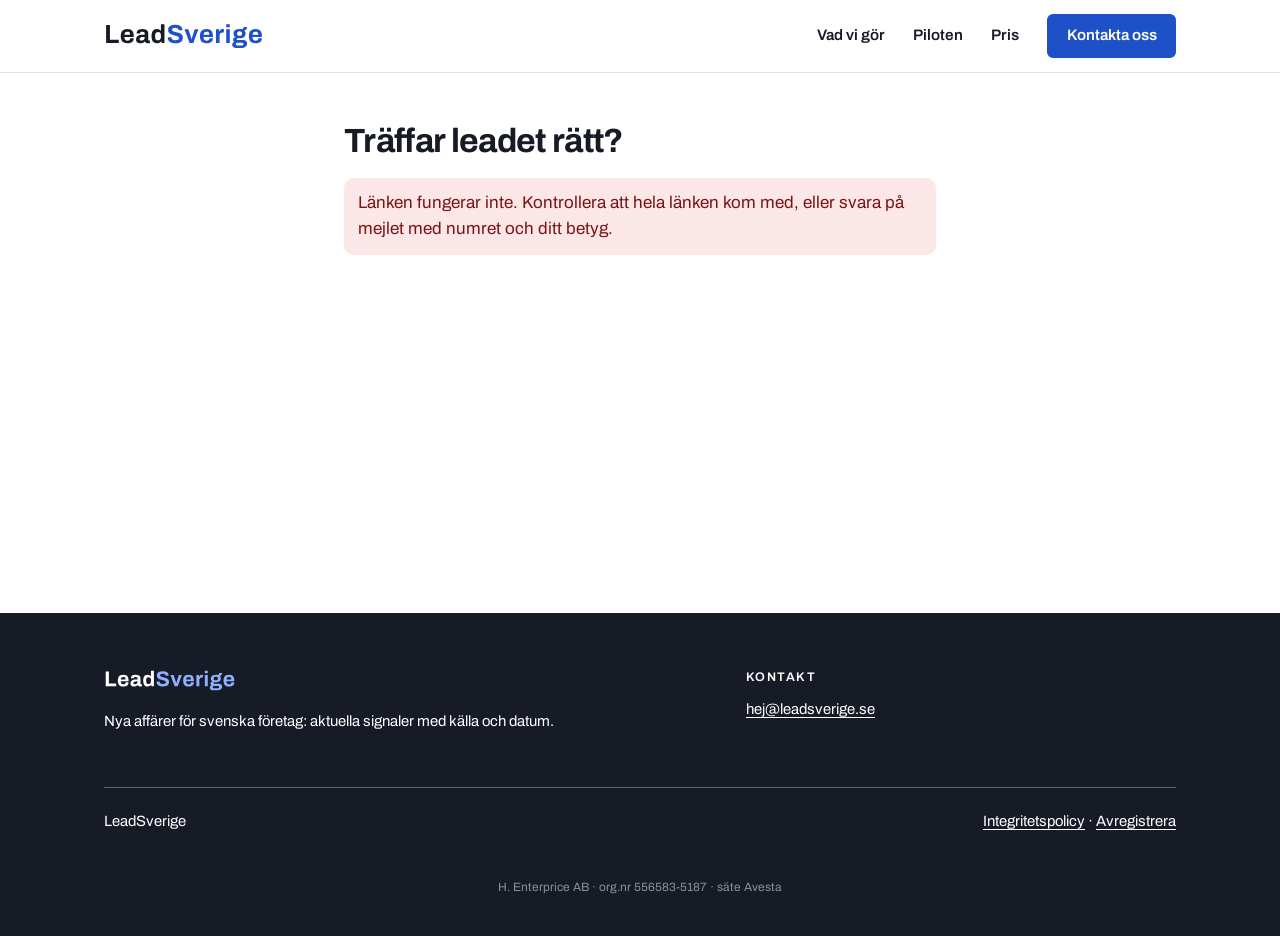
==== betyg/index.html @ 3c2388b3 "Tacksida /betyg/ och kundsida /konto/ (ej länkade från menyn, noindex). Pontus val B 3/11 16:01" ====
<!doctype html>
<html lang="sv">
<head>
<meta charset="utf-8">
<meta name="viewport" content="width=device-width, initial-scale=1">
<title>Betygsätt lead – LeadSverige</title>
<meta name="description" content="Betygsätt ett lead från LeadSverige.">
<meta name="robots" content="noindex, nofollow">
<meta name="referrer" content="no-referrer">
<link rel="canonical" href="https://leadsverige.se/betyg/">
<meta name="theme-color" content="#1E50C8">
<link rel="icon" href="../logga/favicon.ico" sizes="any">
<link rel="icon" href="../logga/favicon.svg" type="image/svg+xml">
<link rel="apple-touch-icon" href="../logga/apple-touch-icon.png">
<link rel="stylesheet" href="../assets/css/stil.css">
<link rel="stylesheet" href="../assets/css/leadsverige-profil.css">
<link rel="stylesheet" href="../assets/css/fot-firmarad.css">
<link rel="stylesheet" href="../assets/css/kundkonto.css">
</head>
<body>
<a class="skip" href="#innehall">Hoppa till innehållet</a>
<header class="topp">
  <div class="wrap">
    <a class="logo" href="../index.html" aria-label="LeadSverige – till början">
      <picture>
        <source srcset="../logga/leadsverige-ordmarke.svg" type="image/svg+xml">
        <img src="../logga/leadsverige-ordmarke.png" alt="LeadSverige" class="logo-text" width="160" height="28">
      </picture>
    </a>
    <nav class="meny" aria-label="Huvudmeny">
      <a href="../index.html#vad">Vad vi gör</a>
      <a href="../index.html#pilot">Piloten</a>
      <a href="../index.html#pris">Pris</a>
      <a class="knapp knapp--fylld" href="../index.html#kontakt">Kontakta oss</a>
    </nav>
  </div>
</header>
<main id="innehall" class="kk">
  <div class="wrap">
    <h1>Träffar leadet rätt?</h1>
    <p id="laddar">Hämtar leadet …</p>
    <div id="meddelande" class="kk-meddelande kk-dold" role="status" aria-live="polite"></div>
    <div id="formular" class="kk-dold">
      <div class="kk-kort">
        <p class="kk-etikett" id="etikett"></p>
        <p class="kk-titel" id="titel"> <span id="ort"></span></p>
        <p class="kk-rad" id="rubrik"></p>
      </div>
      <p id="tidigare" class="kk-liten kk-dold"></p>
      <p>Välj betyg och tryck på Spara betyg. Vi sparar inget förrän du trycker på knappen.</p>
      <div class="kk-val" role="group" aria-label="Betyg">
        <button type="button" data-b="bra" aria-pressed="false">Träffar rätt</button>
        <button type="button" data-b="kanske" aria-pressed="false">Kanske</button>
        <button type="button" data-b="fel" aria-pressed="false">Fel</button>
      </div>
      <label for="kommentar">Kort orsak (valfritt)</label>
      <textarea id="kommentar" rows="3" maxlength="500" placeholder="T.ex. fel ort, för litet uppdrag, redan kund"></textarea>
      <button type="button" id="spara" class="knapp knapp--fylld" disabled>Spara betyg</button>
      <p class="kk-liten">När du sparar ett betyg sparar vi klicket och din IP-adress. IP-adressen raderas efter 7 dagar. Läs mer i <a href="../integritetspolicy.html">integritetspolicyn</a>.</p>
    </div>
    <p id="efter" class="kk-dold">Du kan stänga sidan. Vill du hellre svara på mejlet går det också bra.</p>
  </div>
</main>
<footer class="fot">
  <div class="wrap">
    <div>
      <picture>
        <source srcset="../logga/leadsverige-ordmarke-mork-bakgrund.svg" type="image/svg+xml">
        <img src="../logga/leadsverige-ordmarke-mork-bakgrund.png" alt="LeadSverige" class="logo-text" width="150" height="26">
      </picture>
      <p>Nya affärer för svenska företag: aktuella signaler med källa och datum.</p>
    </div>
    <div>
      <h3>Kontakt</h3>
      <p><a href="mailto:hej@leadsverige.se">hej@leadsverige.se</a></p>
    </div>
    <div class="botten">
      <span>LeadSverige</span>
      <span><a href="../integritetspolicy.html">Integritetspolicy</a> · <a href="../avregistrera.html">Avregistrera</a></span>
    </div>
    <p class="firmarad">H. Enterprice AB · org.nr 556583-5187 · säte Avesta</p>
  </div>
</footer>
<script src="../assets/js/betyg.js"></script>
</body>
</html>
---- assets/css/stil.css ----
/* LeadSverige – grundstil. Färger enligt grafisk profil 2026-11-01; profilens regler ligger i leadsverige-profil.css som laddas efter denna fil. */
:root{
  --skog:#1E50C8;--black:#161B26;--linne:#F3F5F9;--sand:#DDE3ED;--aprikos:#1E50C8;--sten:#586174;--vit:#fff;
  --rubrik:system-ui,-apple-system,"Segoe UI",Roboto,Arial,sans-serif;--text:system-ui,-apple-system,"Segoe UI",Roboto,Arial,sans-serif;
  --max:1120px;--r:14px;
}
*,*::before,*::after{box-sizing:border-box}
html{scroll-behavior:smooth;-webkit-text-size-adjust:100%}
@media (prefers-reduced-motion:reduce){html{scroll-behavior:auto}}
body{margin:0;background:var(--linne);color:var(--black);font:400 1.0625rem/1.65 var(--text);text-rendering:optimizeLegibility}
img,svg{display:block;max-width:100%;height:auto}
a{color:var(--skog);text-underline-offset:.18em}
a:hover{text-decoration-thickness:2px}
:focus-visible{outline:3px solid var(--aprikos);outline-offset:3px;border-radius:4px}
h1,h2,h3{font-family:var(--rubrik);color:var(--skog);line-height:1.15;margin:0 0 .5em;letter-spacing:-.01em}
h1{font-weight:600;font-size:clamp(2.5rem,5.2vw,3.6rem)}
h2{font-weight:700;font-size:clamp(1.6rem,3vw,2.1rem)}
h3{font-weight:700;font-size:1.2rem}
p{margin:0 0 1em}
.wrap{max-width:var(--max);margin:0 auto;padding:0 24px}
.etikett{font:600 .78rem/1.3 var(--text);letter-spacing:.12em;text-transform:uppercase;color:var(--sten);margin:0 0 1rem;display:flex;align-items:center;gap:.6em}
.etikett::before{content:"";width:.55em;height:.55em;border-radius:50%;background:var(--aprikos);flex:none}
.ingress{font-size:1.2rem;color:var(--black);max-width:36em}
.sten{color:var(--sten)}
.skip{position:absolute;left:-9999px;top:0;background:var(--skog);color:var(--linne);padding:.6em 1em;z-index:10}
.skip:focus{left:12px;top:12px}
.ph{background:#F3F5F9;border:1px dashed var(--aprikos);border-radius:4px;padding:0 .3em;color:var(--black);font-weight:600;-webkit-box-decoration-break:clone;box-decoration-break:clone;overflow-wrap:anywhere}

/* Knappar */
.knapp{display:inline-flex;align-items:center;gap:.5em;font:600 1rem/1 var(--text);padding:.95em 1.4em;border-radius:999px;text-decoration:none;border:2px solid var(--skog);transition:background .15s,color .15s;cursor:pointer}
.knapp--fylld{background:var(--skog);color:var(--linne)}
.knapp--fylld:hover{background:var(--black);border-color:var(--black)}
.knapp--kant{background:transparent;color:var(--skog)}
.knapp--kant:hover{background:var(--skog);color:var(--linne)}
.knapp--ljus{background:var(--linne);color:var(--skog);border-color:var(--linne)}
.knapp--ljus:hover{background:var(--sand);border-color:var(--sand)}

/* Sidhuvud */
.topp{position:sticky;top:0;z-index:5;background:rgba(244,246,248,.94);backdrop-filter:saturate(1.2) blur(8px);border-bottom:1px solid rgba(213,220,228,.8)}
.topp .wrap{display:flex;align-items:center;justify-content:space-between;gap:24px;height:72px}
.logo img{width:140px}
.meny{display:flex;align-items:center;gap:28px}
.meny a{font-weight:600;font-size:.95rem;text-decoration:none;color:var(--black)}
.meny a:hover{color:var(--skog);text-decoration:underline}
.meny .knapp{color:var(--linne);padding:.7em 1.15em;font-size:.95rem}
.meny .knapp:hover{text-decoration:none}

/* Hero */
.hero{padding:80px 0 88px}
.hero .wrap{display:grid;grid-template-columns:1.15fr .85fr;gap:64px;align-items:center}
.hero .knappar{display:flex;flex-wrap:wrap;gap:12px;margin:2rem 0 1.25rem}
.hero .notis-rad{font-size:.92rem;color:var(--sten);display:flex;gap:.55em;align-items:flex-start;max-width:34em}
.hero .notis-rad svg{flex:none;margin-top:.25em}
.kort{background:var(--vit);border-radius:var(--r);padding:28px;box-shadow:0 1px 0 rgba(22,27,38,.04),0 18px 40px -24px rgba(30,80,200,.35);border:1px solid rgba(213,220,228,.7)}
.exempel{position:relative}
.exempel .flagga{position:absolute;top:-12px;right:20px;background:var(--sand);color:var(--black);font:600 .72rem/1 var(--text);letter-spacing:.1em;text-transform:uppercase;padding:.55em .8em;border-radius:999px}
.exempel .rubrikrad{display:flex;gap:12px;align-items:center;margin-bottom:14px}
.exempel .rubrikrad img{width:36px}
.exempel .rubrikrad p{margin:0;font-size:.85rem;color:var(--sten);line-height:1.3}
.exempel .rubrikrad strong{display:block;color:var(--black);font-size:.98rem}
.exempel h3{font-size:1.1rem;color:var(--black);margin:.2em 0 .6em}
.exempel dl{display:grid;grid-template-columns:auto 1fr;gap:.35em 1em;margin:0 0 1.1em;font-size:.95rem}
.exempel dt{color:var(--sten)}
.exempel dd{margin:0;font-weight:600}
.exempel .lista{margin:0 0 1.2em;padding:14px 16px;background:var(--linne);border-radius:10px;font-size:.93rem}
.exempel .lista p{margin:0 0 .3em;font-weight:600}
.exempel .lista ul{margin:0;padding-left:1.1em}
.exempel .val{display:flex;gap:10px}
.exempel .val span{flex:1;text-align:center;font-weight:600;font-size:.9rem;padding:.65em;border-radius:999px;border:2px solid var(--skog);color:var(--skog)}
.exempel .val span:first-child{background:var(--skog);color:var(--linne)}

/* Sektioner */
.sektion{padding:96px 0}
.sektion--sand{background:var(--sand)}
.sektion--skog{background:var(--skog);color:var(--linne)}
.sektion--skog h2,.sektion--skog h3{color:var(--linne)}
.sektion--skog .etikett{color:var(--sand)}
.sektion--skog a{color:var(--linne)}
.huvud{max-width:42em;margin-bottom:48px}
.tre{display:grid;grid-template-columns:repeat(3,1fr);gap:24px}
.problem .kort{box-shadow:none}
.problem .kort h3{color:var(--black)}
.problem .kort p:last-child{margin:0}
.ikon{width:44px;height:44px;border-radius:12px;background:var(--linne);display:grid;place-items:center;margin-bottom:18px}

/* Steg */
.steg{list-style:none;margin:0;padding:0;display:grid;grid-template-columns:repeat(4,1fr);gap:24px;counter-reset:steg}
.steg li{position:relative;padding-top:64px}
.steg li::before{counter-increment:steg;content:counter(steg);position:absolute;top:0;left:0;width:44px;height:44px;border-radius:50%;background:var(--linne);color:var(--skog);font:700 1.15rem/44px var(--rubrik);text-align:center}
.steg li::after{content:"";position:absolute;top:21px;left:56px;right:-12px;height:2px;background:rgba(244,246,248,.25)}
.steg li:last-child::after{display:none}
.steg li:last-child::before{background:var(--aprikos);color:var(--black)}
.steg p{color:rgba(244,246,248,.88);margin:0}
.ansvar{margin-top:56px;padding:24px 28px;border:1px solid rgba(244,246,248,.25);border-radius:var(--r);display:grid;grid-template-columns:repeat(3,1fr);gap:24px}
.ansvar p{margin:0;font-size:.97rem;color:rgba(244,246,248,.9)}
.ansvar strong{display:block;color:var(--linne);font-family:var(--rubrik);font-size:1.05rem;margin-bottom:.2em}

/* Pris */
.pris .wrap{display:block}
.pris-intro{display:grid;grid-template-columns:1.1fr .9fr;gap:56px;align-items:end;margin-bottom:32px}
.pris-intro p{margin:0 0 .8em}
.pris-intro .sten{margin:0 0 .8em}
.pilot-rad{display:flex;align-items:center;justify-content:space-between;gap:24px;background:var(--sand);border-left:4px solid var(--aprikos);border-radius:var(--r);padding:20px 24px;margin:0 0 36px}
.pilot-rad p{margin:0;max-width:44em}
.pilot-rad strong{font-family:var(--rubrik);color:var(--skog)}
.pilot-rad .knapp{flex:none}
.paket{display:grid;grid-template-columns:repeat(3,1fr);gap:24px;align-items:stretch}
.paket .priskort{display:flex;flex-direction:column}
.paket .priskort .bock{flex:1}
.priskort--plus{position:relative;border:2px solid var(--skog)}
.priskort--plus .flagga{position:absolute;top:-13px;right:24px;background:var(--aprikos);color:var(--black);font:600 .74rem/1 var(--text);letter-spacing:.06em;text-transform:uppercase;padding:.6em .9em;border-radius:999px}
.pris-fot{margin-top:24px}
.priskort{padding:36px}
.priskort .belopp{font:700 clamp(2.4rem,4vw,3rem)/1 var(--rubrik);color:var(--skog);margin:.2em 0 .15em;font-variant-numeric:tabular-nums}
.priskort .belopp small{font:600 1.05rem var(--text);color:var(--sten);margin-left:.2em}
.priskort .under{color:var(--sten);margin:0 0 1.4em}
.priskort hr{border:0;border-top:1px solid var(--sand);margin:1.5em 0}
.bock{list-style:none;padding:0;margin:0 0 1.5em}
.bock li{position:relative;padding-left:1.9em;margin:.55em 0}
.bock li::before{content:"";position:absolute;left:0;top:.3em;width:1.15em;height:1.15em;border-radius:50%;background:var(--skog) url("data:image/svg+xml,%3Csvg xmlns='http://www.w3.org/2000/svg' viewBox='0 0 16 16'%3E%3Cpath d='M4 8.3l2.6 2.5L12 5.4' fill='none' stroke='%23F4F6F8' stroke-width='2' stroke-linecap='round' stroke-linejoin='round'/%3E%3C/svg%3E") center/80% no-repeat}
.priskort .knapp{width:100%;justify-content:center}
.finstilt{font-size:.88rem;color:var(--sten);margin:1em 0 0}

/* FAQ */
.faq{max-width:820px}
.faq details{border-bottom:1px solid var(--sand)}
.faq details:first-of-type{border-top:1px solid var(--sand)}
.faq summary{list-style:none;cursor:pointer;padding:22px 44px 22px 0;position:relative;font:700 1.08rem/1.4 var(--rubrik);color:var(--black)}
.faq summary::-webkit-details-marker{display:none}
.faq summary::after{content:"";position:absolute;right:6px;top:50%;width:12px;height:12px;border-right:2px solid var(--skog);border-bottom:2px solid var(--skog);transform:translateY(-70%) rotate(45deg);transition:transform .2s}
.faq details[open] summary::after{transform:translateY(-30%) rotate(225deg)}
.faq summary:hover{color:var(--skog)}
.faq .svar{padding:0 0 22px;max-width:44em}
.faq .svar p:last-child{margin:0}

/* AI-rad */
.ai-rad{background:var(--black);color:var(--linne)}
.ai-rad .wrap{display:flex;gap:18px;align-items:flex-start;padding-top:28px;padding-bottom:28px}
.ai-rad img{width:34px;flex:none;margin-top:2px}
.ai-rad p{margin:0;font-size:.98rem;max-width:62em}
.ai-rad strong{color:var(--linne)}

/* Kontakt */
.kontakt .wrap{display:grid;grid-template-columns:.85fr 1.15fr;gap:56px;align-items:start}
.kontaktlista{list-style:none;padding:0;margin:1.5em 0 0}
.kontaktlista li{margin:.6em 0;display:flex;gap:.7em;align-items:baseline}
.kontaktlista span{color:var(--sten);min-width:5.5em;font-size:.93rem}
.kontaktlista a{font-weight:600}
form .falt{margin-bottom:18px}
form .tva{display:grid;grid-template-columns:1fr 1fr;gap:18px}
label{display:block;font-weight:600;font-size:.93rem;margin-bottom:6px}
input,textarea{width:100%;font:inherit;font-size:1rem;color:var(--black);background:var(--linne);border:1.5px solid #586174;border-radius:10px;padding:.75em .9em}
input:focus,textarea:focus{outline:none;border-color:var(--skog);box-shadow:0 0 0 3px rgba(30,80,200,.18);background:var(--vit)}
textarea{min-height:130px;resize:vertical}
form .knapp{margin-top:4px}
form .finstilt{margin-top:14px}

/* Sidfot */
.fot{background:var(--skog);color:var(--linne);padding:56px 0 40px;font-size:.93rem}
.fot .wrap{display:grid;grid-template-columns:1.2fr 1fr 1fr;gap:40px}
.fot img{width:132px;margin-bottom:18px}
.fot p{margin:0 0 .4em;color:rgba(244,246,248,.86)}
.fot a{color:var(--linne)}
.fot h3{font:600 .78rem/1.3 var(--text);letter-spacing:.12em;text-transform:uppercase;color:var(--sand);margin:0 0 1em}
.fot .ph{color:var(--black)}
.fot .botten{grid-column:1/-1;border-top:1px solid rgba(244,246,248,.2);padding-top:22px;margin-top:8px;display:flex;justify-content:space-between;gap:16px;flex-wrap:wrap;color:rgba(244,246,248,.75)}

/* Responsivt */
@media (max-width:980px){
  .hero .wrap,.kontakt .wrap{grid-template-columns:1fr;gap:44px}
  .pris-intro{grid-template-columns:1fr;gap:8px}
  .paket{grid-template-columns:1fr;gap:36px}
  .pilot-rad{flex-direction:column;align-items:stretch}
  .pilot-rad .knapp{justify-content:center}
  .steg{grid-template-columns:1fr 1fr;row-gap:40px}
  .steg li:nth-child(2)::after{display:none}
  .meny a:not(.knapp){display:none}
}
@media (max-width:720px){
  body{font-size:1rem}
  .wrap{padding:0 20px}
  .topp .wrap{height:64px}
  .logo img{width:118px}
  .hero{padding:48px 0 64px}
  .ingress{font-size:1.1rem}
  .sektion{padding:64px 0}
  .tre,.ansvar{grid-template-columns:1fr}
  .steg{grid-template-columns:1fr;row-gap:28px}
  .steg li{padding:0 0 0 62px;min-height:44px}
  .steg li::after{display:none}
  .huvud{margin-bottom:32px}
  .priskort{padding:26px}
  form .tva{grid-template-columns:1fr;gap:0}
  form .tva .falt{margin-bottom:18px}
  .fot .wrap{grid-template-columns:1fr;gap:28px}
  .hero .knappar .knapp{flex:1 1 auto;justify-content:center}
  .meny .knapp{padding:.6em 1em;font-size:.9rem}
}
.wrap>*{min-width:0}
figure{margin:0}

/* Juridiska sidor */
.juridik{padding:56px 0 88px}
.juridik .wrap{max-width:860px}
.juridik h1{font-size:clamp(2rem,4vw,2.8rem)}
.juridik .etikett a{color:inherit}
.utkast-band{background:var(--sand);border-left:4px solid var(--aprikos);border-radius:8px;padding:14px 18px;margin:0 0 36px;font-size:.95rem}
.juridik-text h2{font-size:1.35rem;margin:2em 0 .6em}
.juridik-text blockquote{margin:0 0 1.5em;padding:14px 18px;background:var(--vit);border:1px solid var(--sand);border-radius:10px}
.juridik-text blockquote p{margin:0}
.juridik-text ul{padding-left:1.2em}
.juridik-text li{margin:.3em 0}
.juridik-text .tabell{overflow-x:auto}
.juridik-text table{border-collapse:collapse;width:100%;font-size:.9rem;background:var(--vit);margin:0 0 1.5em}
.juridik-text th,.juridik-text td{border:1px solid var(--sand);padding:10px 12px;text-align:left;vertical-align:top}
.juridik-text th{background:var(--linne);font-weight:600}
@media (max-width:720px){.juridik-text table{display:block;overflow-x:auto;white-space:normal}.juridik-text th,.juridik-text td{min-width:140px}}

/* LeadSverige-tillägg */
.logo{display:flex;align-items:center;text-decoration:none}
.logo-text{font:700 1.35rem/1 var(--rubrik);color:var(--skog);letter-spacing:-.01em}
.fot .logo-text{color:var(--linne)}
.utkast-topp{background:var(--aprikos);color:var(--black);text-align:center;font-weight:600;font-size:.9rem;padding:.5em 1em}
.paket--en{grid-template-columns:minmax(0,520px)}
---- assets/css/leadsverige-profil.css ----
/* LeadSverige - profilunderlag 2026-11-01.
   Ladda efter befintlig stil.css. Se Webbgranskning och införande.txt.
   Kärnfärger och ordmärke följer godkännandet 2026-10-31.
   UI-neutrala färger, Archivo i gränssnitt och komponentform är förslag. */
@font-face{font-family:Archivo;src:url('../fonts/archivo-400.woff2') format('woff2');font-style:normal;font-weight:400;font-display:swap}
@font-face{font-family:Archivo;src:url('../fonts/archivo-500.woff2') format('woff2');font-style:normal;font-weight:500;font-display:swap}
@font-face{font-family:Archivo;src:url('../fonts/archivo-600.woff2') format('woff2');font-style:normal;font-weight:600;font-display:swap}
@font-face{font-family:Archivo;src:url('../fonts/archivo-700.woff2') format('woff2');font-style:normal;font-weight:700;font-display:swap}
:root{
  --ls-blue:#1E50C8;--ls-graphite:#161B26;--ls-white:#FFFFFF;
  --ls-logo-light-blue:#8FB0FF; /* Bara Sverige i mörkt ordmärke. */
  --ls-surface:#F3F5F9;--ls-rule:#DDE3ED;--ls-muted:#586174;
  --ls-font:Archivo,Arial,sans-serif;
}
body{background:var(--ls-white);color:var(--ls-graphite);font-family:var(--ls-font);line-height:1.55}
h1,h2,h3{font-family:var(--ls-font);color:var(--ls-graphite);letter-spacing:-.02em}
h1{font-weight:700;font-size:clamp(2rem,5.2vw,4.5rem);line-height:1.04}
h2{font-weight:600;line-height:1.14}
h3{font-weight:600}
a{color:var(--ls-blue);text-decoration:underline;text-underline-offset:.2em}
a:hover{text-decoration-thickness:2px}
:focus-visible{outline:3px solid var(--ls-blue);outline-offset:4px;border-radius:3px}
.ingress{color:var(--ls-graphite);font-size:1.125rem;line-height:1.6}
.sten,.finstilt,.priskort .under,.kontaktlista span,.hero .notis-rad{color:var(--ls-muted)}
.etikett{font-family:var(--ls-font);font-weight:600;letter-spacing:.08em;color:var(--ls-muted)}
.etikett::before{background:var(--ls-blue);border-radius:1px}
.notis-rad circle{fill:var(--ls-blue)}
.topp{background:rgba(255,255,255,.96);border-color:var(--ls-rule)}
.logo-text{font-family:var(--ls-font);color:var(--ls-graphite)}
.logo img{width:160px;height:auto;min-width:100px}
.meny a{color:var(--ls-graphite);font-family:var(--ls-font)}
.meny a:hover{color:var(--ls-blue)}
.knapp{font-family:var(--ls-font);font-weight:600;border-radius:6px;border-color:var(--ls-blue);min-height:44px}
.knapp--fylld,.meny .knapp{background:var(--ls-blue);color:var(--ls-white)}
.knapp--fylld:hover,.meny .knapp:hover{background:var(--ls-graphite);border-color:var(--ls-graphite);color:var(--ls-white)}
.knapp--kant{background:var(--ls-white);color:var(--ls-blue)}
.knapp--kant:hover{background:var(--ls-blue);color:var(--ls-white)}
.knapp--ljus{background:var(--ls-white);border-color:var(--ls-white);color:var(--ls-graphite)}
.knapp--ljus:hover{background:var(--ls-surface);border-color:var(--ls-surface)}
.skip{background:var(--ls-blue);color:var(--ls-white)}
.hero{background:var(--ls-white)}
.kort{background:var(--ls-white);border:1px solid var(--ls-rule);border-radius:8px;box-shadow:none}
.exempel{border-left:4px solid var(--ls-blue)}
.exempel .flagga,.priskort--plus .flagga{background:var(--ls-surface);color:var(--ls-graphite);font-family:var(--ls-font);border-radius:4px}
.exempel .rubrikrad p,.exempel dt{color:var(--ls-muted)}
.exempel .rubrikrad strong,.exempel h3,.problem .kort h3{color:var(--ls-graphite)}
.exempel .lista,.ikon{background:var(--ls-surface)}
.exempel .val span{border-color:var(--ls-blue);color:var(--ls-blue);border-radius:5px}
.exempel .val span:first-child{background:var(--ls-blue);color:var(--ls-white)}
.sektion--sand{background:var(--ls-surface)}
.sektion--skog{background:var(--ls-graphite);color:var(--ls-white)}
.sektion--skog h2,.sektion--skog h3,.sektion--skog .etikett,.sektion--skog a{color:var(--ls-white)}
.sektion--skog :focus-visible,.fot :focus-visible,.ai-rad :focus-visible{outline-color:var(--ls-white)}
.steg li::before,.steg li:last-child::before{background:var(--ls-white);color:var(--ls-graphite);font-family:var(--ls-font)}
.steg li::after{background:rgba(255,255,255,.3)}
.steg p,.ansvar p{color:var(--ls-white)}
.ansvar{border-color:rgba(255,255,255,.3);border-radius:8px}
.ansvar strong{font-family:var(--ls-font);color:var(--ls-white)}
.pilot-rad{background:var(--ls-surface);border-color:var(--ls-blue);border-radius:8px}
.pilot-rad strong{font-family:var(--ls-font);color:var(--ls-graphite)}
.priskort--plus{border-color:var(--ls-blue)}
.priskort .belopp{font-family:var(--ls-font);color:var(--ls-graphite)}
.priskort .belopp small{font-family:var(--ls-font);color:var(--ls-muted)}
.priskort hr,.faq details,.faq details:first-of-type{border-color:var(--ls-rule)}
.bock li::before{background-color:var(--ls-blue)}
.faq summary{font-family:var(--ls-font);color:var(--ls-graphite)}
.faq summary:hover{color:var(--ls-blue)}
.faq summary::after{border-color:var(--ls-blue)}
.ai-rad{background:var(--ls-graphite);color:var(--ls-white)}
.ai-rad strong{color:var(--ls-white)}
input,textarea{font-family:var(--ls-font);color:var(--ls-graphite);background:var(--ls-white);border-color:var(--ls-muted);border-radius:6px}
input:focus,textarea:focus{border-color:var(--ls-blue);outline:2px solid var(--ls-blue);outline-offset:2px;box-shadow:none;background:var(--ls-white)}
.fot{background:var(--ls-graphite);color:var(--ls-white)}
.fot p,.fot a,.fot h3,.fot .botten,.fot .logo-text{color:var(--ls-white)}
.fot h3{font-family:var(--ls-font)}
.fot .botten{border-color:rgba(255,255,255,.3)}
.utkast-band,.juridik-text th{background:var(--ls-surface);border-color:var(--ls-blue)}
.juridik-text table,.juridik-text blockquote{background:var(--ls-white);border-color:var(--ls-rule)}
.juridik-text th,.juridik-text td{border-color:var(--ls-rule)}
.utkast-topp,.ph{background:var(--ls-surface);color:var(--ls-graphite);border-color:var(--ls-blue)}
@media(max-width:720px){.logo img{width:140px}.hero{padding-top:48px}.ingress{font-size:1rem}}
---- assets/css/fot-firmarad.css ----
/* Firmarad i sidfoten (2026-11-03, kort rad godkänd av juristen): 12px, centrerad, dämpad grå.
   Minst 12px och minst 4,5:1. Sidfoten har mörk botten #161B26; #8A8F99 mot #161B26 = 5,31:1 (WCAG). Gatuadressen står i integritetspolicyn. */
.fot .wrap{grid-template-columns:1.4fr 1fr}
.fot p.firmarad{grid-column:1/-1;margin:6px 0 0;text-align:center;font-size:12px;line-height:1.4;color:#8A8F99}
@media (max-width:720px){.fot .wrap{grid-template-columns:1fr}}
---- assets/css/kundkonto.css ----
/* LeadSverige: tacksida /betyg/ och kundsida /konto/. Egen fil, ändrar inte övrig design. */
.kk{padding:48px 0 72px;min-height:60vh}
.kk .wrap{max-width:640px}
.kk h1{font-size:clamp(1.6rem,4vw,2.1rem);line-height:1.2;margin:0 0 .5em}
.kk p{line-height:1.55}
.kk-kort{background:#fff;border:1px solid var(--sand,#DDE3ED);border-left:4px solid var(--skog,#1E50C8);border-radius:var(--r,14px);padding:20px 22px;margin:18px 0}
.kk-etikett{font-size:.75rem;letter-spacing:.08em;text-transform:uppercase;font-weight:700;color:var(--skog,#1E50C8);margin:0 0 4px}
.kk-titel{font-weight:700;font-size:1.1rem;margin:0}
.kk-titel span{font-weight:400;color:var(--sten,#586174)}
.kk-rad{margin:6px 0 0;color:var(--black,#161B26)}
.kk-liten{font-size:.88rem;color:var(--sten,#586174)}
.kk-val{display:flex;gap:10px;flex-wrap:wrap;margin:18px 0 10px}
.kk-val button{flex:1 1 120px;font:600 1rem/1 var(--text);padding:.9em 1em;border-radius:999px;border:2px solid var(--sand,#DDE3ED);background:#fff;color:var(--black,#161B26);cursor:pointer}
.kk-val button[data-b=bra][aria-pressed=true]{border-color:#14633A;background:#E3F4EA;color:#14633A}
.kk-val button[data-b=kanske][aria-pressed=true]{border-color:#7A5200;background:#FFF3D6;color:#7A5200}
.kk-val button[data-b=fel][aria-pressed=true]{border-color:#9B1C1C;background:#FBE7E7;color:#9B1C1C}
.kk textarea,.kk input[type=email],.kk input[type=text],.kk select{width:100%;box-sizing:border-box;font:1rem/1.4 var(--text);padding:.75em .9em;border:1px solid var(--sand,#DDE3ED);border-radius:10px;background:#fff;color:var(--black,#161B26)}
.kk label{display:block;font-weight:600;margin:14px 0 6px}
.kk .knapp{margin-top:14px}
.kk .knapp[disabled]{opacity:.55;cursor:default}
.kk-meddelande{margin:16px 0;padding:12px 14px;border-radius:10px;background:var(--linne,#F3F5F9)}
.kk-meddelande.fel{background:#FBE7E7;color:#7A1414}
.kk-meddelande.ok{background:#E3F4EA;color:#14633A}
.kk-dold{display:none !important}
.kk-flikar{display:flex;gap:8px;margin:20px 0 6px;flex-wrap:wrap}
.kk-flikar button{font:600 .95rem/1 var(--text);padding:.6em 1em;border-radius:999px;border:2px solid var(--sand,#DDE3ED);background:#fff;cursor:pointer;color:var(--black,#161B26)}
.kk-flikar button[aria-selected=true]{border-color:var(--skog,#1E50C8);color:var(--skog,#1E50C8)}
.kk-filter{display:grid;grid-template-columns:1fr 1fr;gap:10px;margin:10px 0}
.kk-filter label{margin:0 0 4px;font-size:.85rem}
.kk-svajp{position:relative;touch-action:pan-y;user-select:none}
.kk-svajp .kk-kort{transition:transform .2s ease;cursor:grab;margin:10px 0}
.kk-svajp .kk-kort.dra{transition:none;cursor:grabbing}
.kk-stampel{position:absolute;top:16px;right:18px;font-weight:800;letter-spacing:.06em;text-transform:uppercase;opacity:0;padding:4px 10px;border-radius:8px;border:2px solid}
.kk-historik{list-style:none;padding:0;margin:10px 0}
.kk-historik li{border-bottom:1px solid var(--sand,#DDE3ED);padding:12px 0;display:flex;justify-content:space-between;gap:12px;align-items:center;flex-wrap:wrap}
.kk-pill{font-size:.8rem;font-weight:700;padding:2px 10px;border-radius:999px;border:1px solid}
.kk-pill.bra{color:#14633A;background:#E3F4EA}.kk-pill.kanske{color:#7A5200;background:#FFF3D6}.kk-pill.fel{color:#9B1C1C;background:#FBE7E7}.kk-pill.inget{color:#586174;background:#F3F5F9}
.kk-topprad{display:flex;justify-content:space-between;align-items:baseline;gap:12px;flex-wrap:wrap}
.kk-lanknapp{background:none;border:0;padding:0;color:var(--skog,#1E50C8);font:inherit;text-decoration:underline;cursor:pointer}
@media (max-width:520px){.kk-filter{grid-template-columns:1fr}}
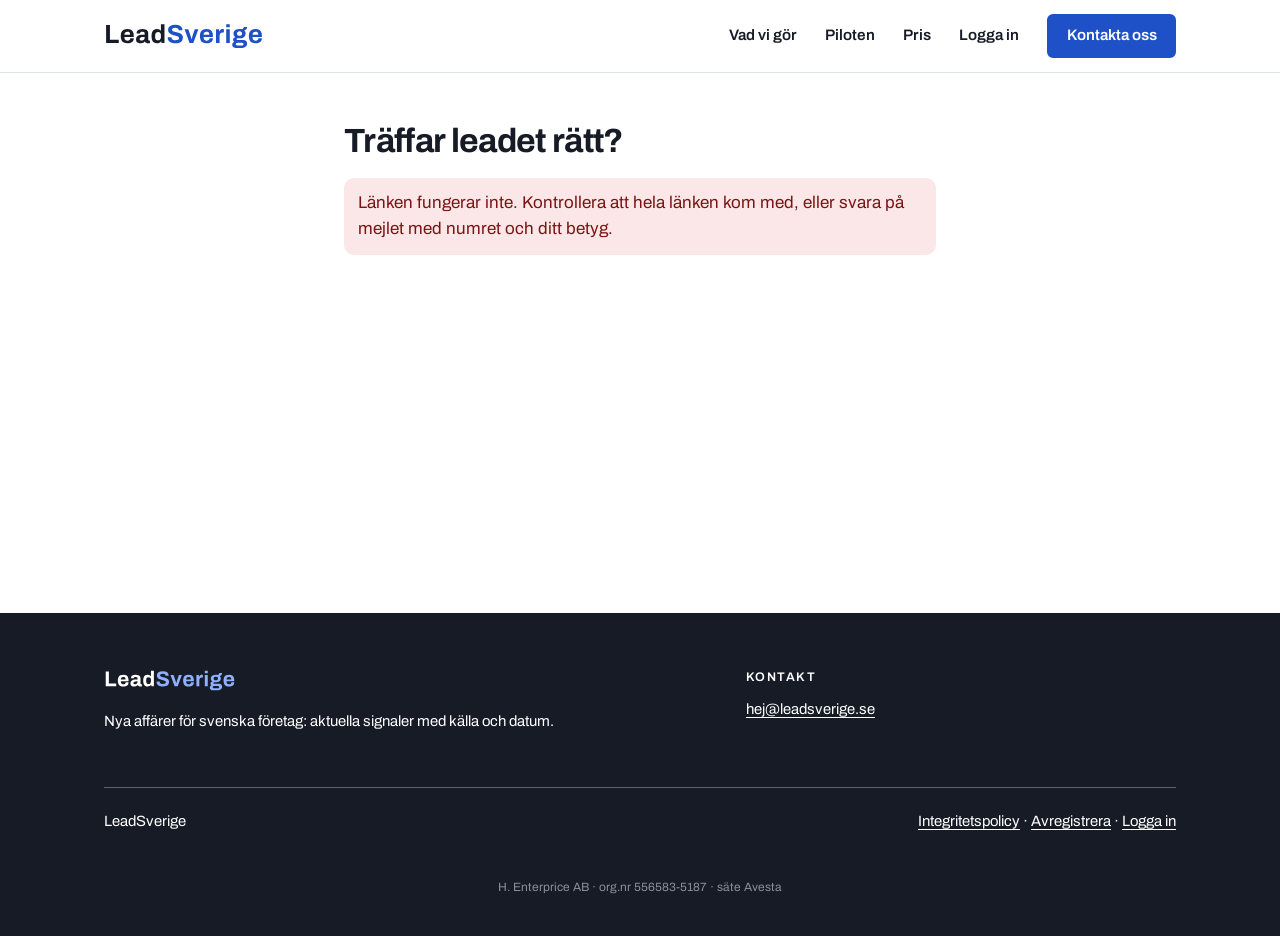
==== commit 97f97807: "Utlänkning av /konto/: Logga in i header och footer Diskret textlänk efter Pris/Priset och före Kont" ====
--- a/betyg/index.html
+++ b/betyg/index.html
@@ -31,6 +31,7 @@
       <a href="../index.html#vad">Vad vi gör</a>
       <a href="../index.html#pilot">Piloten</a>
       <a href="../index.html#pris">Pris</a>
+      <a href="../konto/">Logga in</a>
       <a class="knapp knapp--fylld" href="../index.html#kontakt">Kontakta oss</a>
     </nav>
   </div>
@@ -76,7 +77,7 @@
     </div>
     <div class="botten">
       <span>LeadSverige</span>
-      <span><a href="../integritetspolicy.html">Integritetspolicy</a> · <a href="../avregistrera.html">Avregistrera</a></span>
+      <span><a href="../integritetspolicy.html">Integritetspolicy</a> · <a href="../avregistrera.html">Avregistrera</a> · <a href="../konto/">Logga in</a></span>
     </div>
     <p class="firmarad">H. Enterprice AB · org.nr 556583-5187 · säte Avesta</p>
   </div>
